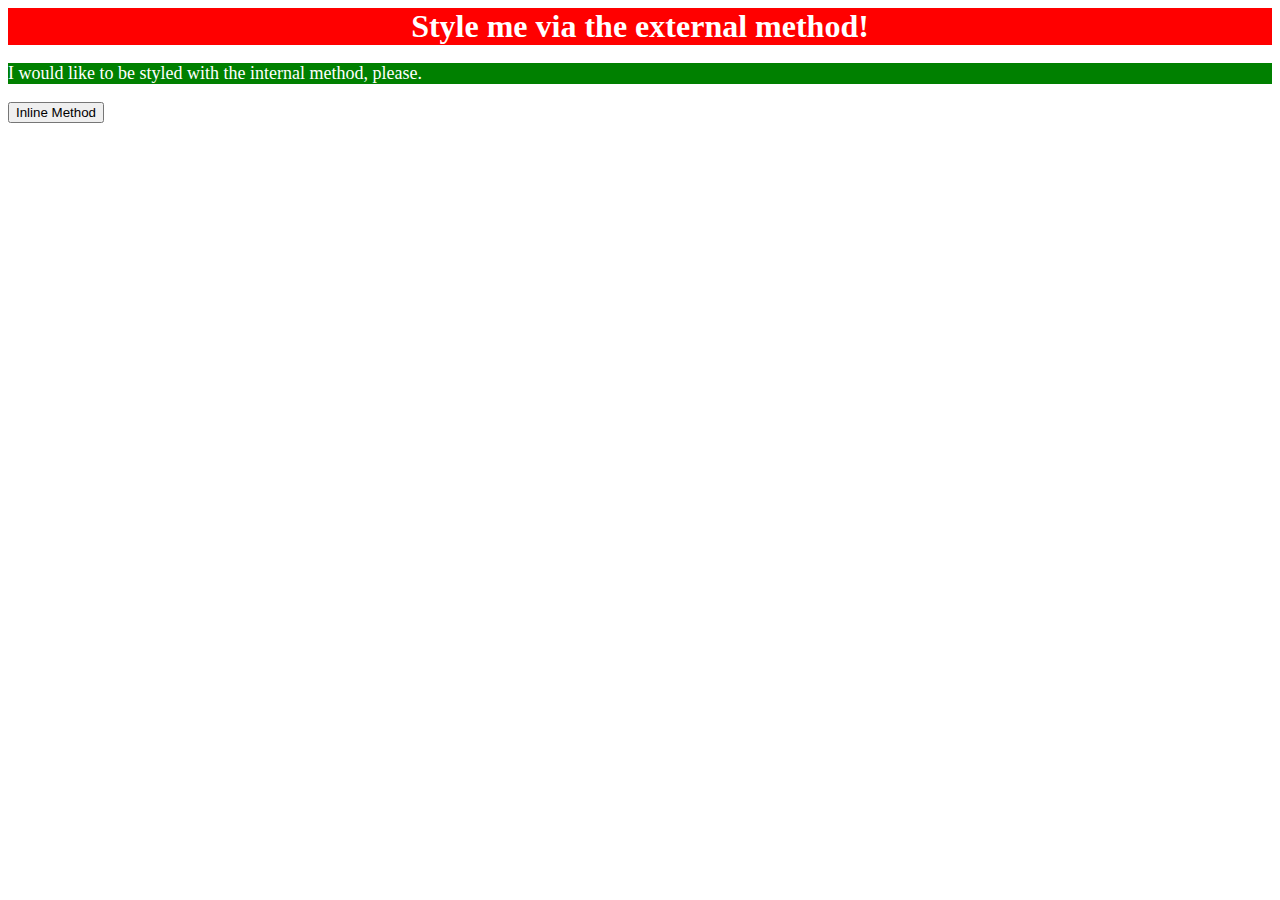
==== foundations/01-css-methods/my-solutions/index.html @ 0c917af9 "Add index.html and styles.css" ====
<!DOCTYPE html>
<html lang="en">
  <head>
    <meta charset="UTF-8">
    <meta http-equiv="X-UA-Compatible" content="IE=edge">
    <meta name="viewport" content="width=device-width, initial-scale=1.0">
    <title>Methods for Adding CSS</title>
    <link rel="stylesheet" href="styles.css">
  </head>
  <body>
    <div>Style me via the external method!</div>
    <p>I would like to be styled with the internal method, please.</p>
    <style>
        p {
            color:white;
            background-color: green;
            font-size: 18px;
        }
    </style>
    <button>Inline Method</button>
  </body>
</html>
---- foundations/01-css-methods/my-solutions/styles.css ----
div {
    color: white;
    background-color: red;
    font-weight: bold;
    text-align:center;
    font-size: 32px;
}
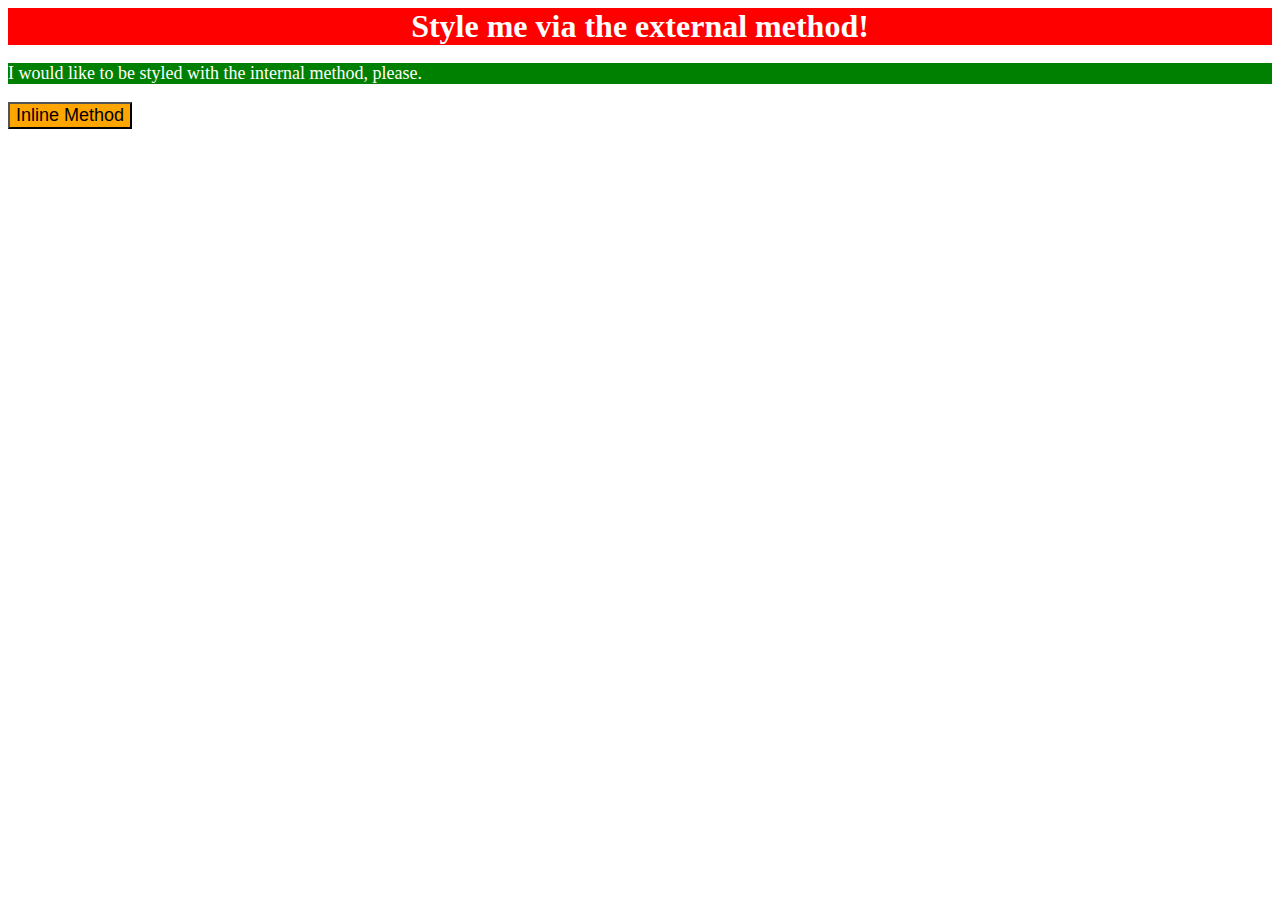
==== commit ef884f6d: "Use the inline method to add css to the button element" ====
--- a/foundations/01-css-methods/my-solutions/index.html
+++ b/foundations/01-css-methods/my-solutions/index.html
@@ -17,6 +17,6 @@
             font-size: 18px;
         }
     </style>
-    <button>Inline Method</button>
+    <button style="background-color:orange; font-size: 18px;">Inline Method</button>
   </body>
 </html>